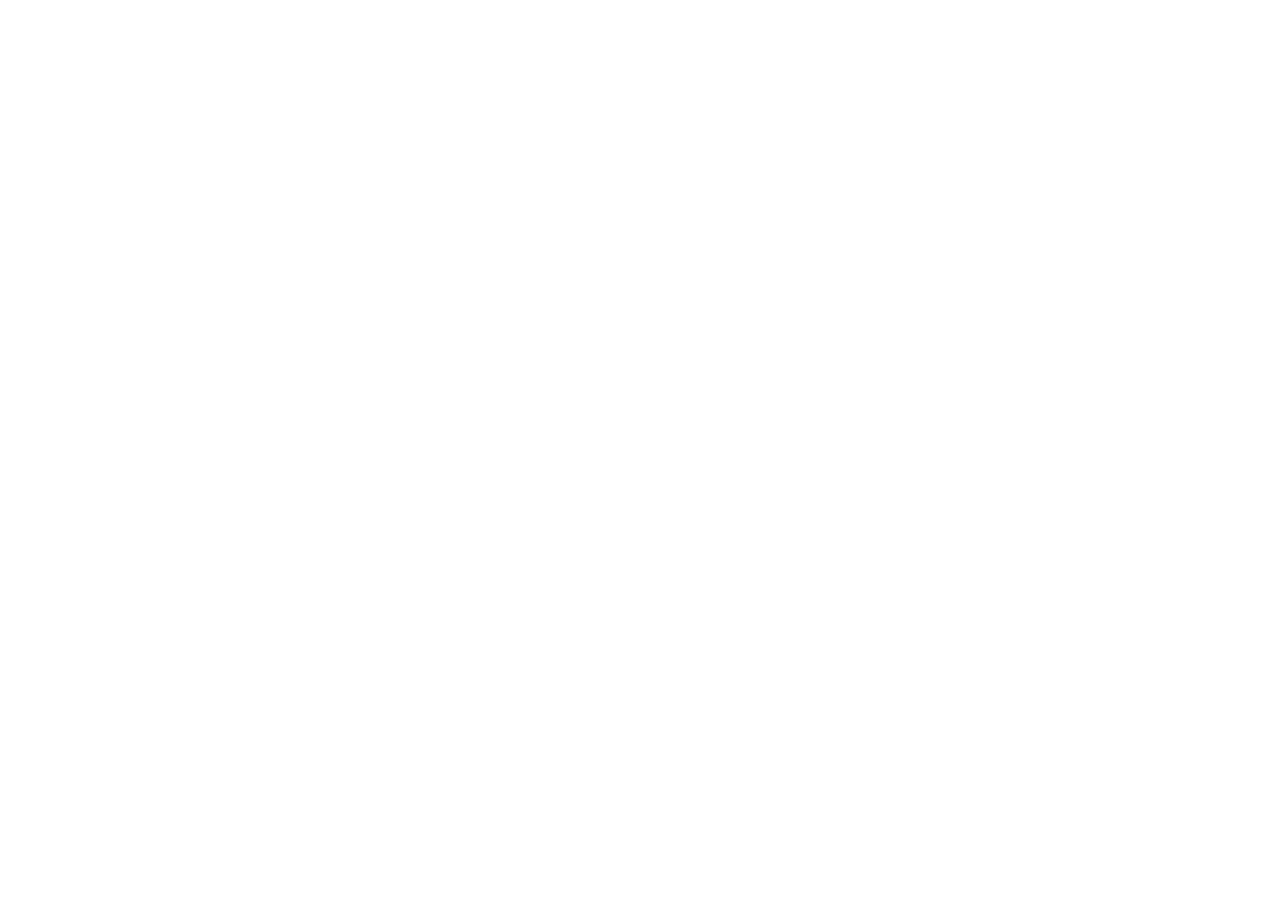
==== docs/index.html @ d8278e13 "fixing file name" ====
<!DOCTYPE html>
<html lang="en">
    <head>
        <title></title>
        <meta charset="UTF-8">
        <meta name="viewport" content="width=device-width, initial-scale=1">
        <link rel="stylesheet" href="menufy.css">
        
        <script src="menufy.js"></script>
    </head>
    <body>
    
        <script>
            let menu = [
                { 'label': 'Show me future', action: () => document.getElementsByTagName('body')[0].style.background = 'url(https://s3-us-west-2.amazonaws.com/koober/admin/blog/Les-12-livres-pr%C3%A9f%C3%A9r%C3%A9s-d%27Elon-Musk-57cd7f2477c2a.jpg)' },
                { 'label': 'Is this menu great ?', action: () => alert('For sure !') }
            ]
            new ContextMenu(menu)
        </script>
    
    </body>
</html>
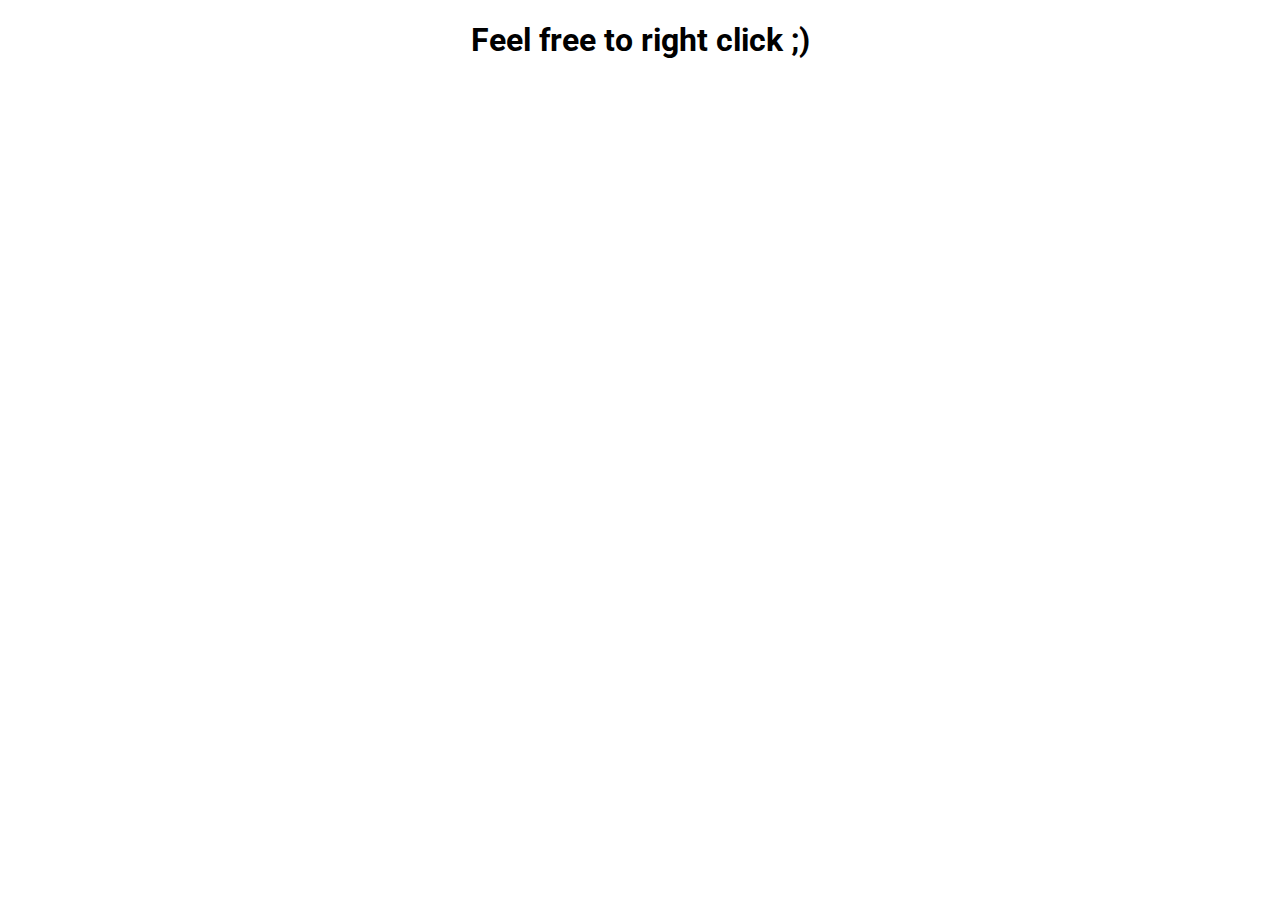
==== commit af7bfa03: "targettable class added" ====
--- a/docs/index.html
+++ b/docs/index.html
@@ -9,7 +9,9 @@
         <script src="menufy.js"></script>
     </head>
     <body>
-    
+        
+        <h1 style="font-family: 'Roboto', sans-serif; text-align: center" class="targetable taaa"> Feel free to right click ;) </h1>
+        
         <script>
             let menu = [
                 { 'label': 'Show me future', action: () => document.getElementsByTagName('body')[0].style.background = 'url(https://s3-us-west-2.amazonaws.com/koober/admin/blog/Les-12-livres-pr%C3%A9f%C3%A9r%C3%A9s-d%27Elon-Musk-57cd7f2477c2a.jpg)' },
--- a/docs/menufy.css
+++ b/docs/menufy.css
@@ -0,0 +1,31 @@
+@import url('https://fonts.googleapis.com/css?family=Roboto');
+
+
+.menufy-menu {
+    background: white;
+    border-radius: 2px;
+    border: lightgrey solid .5px;
+    padding: 5px;
+    
+    -webkit-box-shadow: 0px 1px 3px 1px rgba(0,0,0,0.20);
+    -moz-box-shadow: 0px 1px 3px 1px rgba(0,0,0,0.20);
+    box-shadow: 0px 1px 3px 1px rgba(0,0,0,0.20);
+}
+
+.menufy-action {
+    font-family: 'Roboto', sans-serif;
+    
+    padding: 6px;
+    padding-right: 40px;
+    padding-left: 20px;
+}
+
+.menufy-action:hover {
+    color: dodgerblue;
+    cursor: pointer;
+}
+
+.menufy-action::selection {
+    color: dodgerblue;
+    background: transparent;
+}